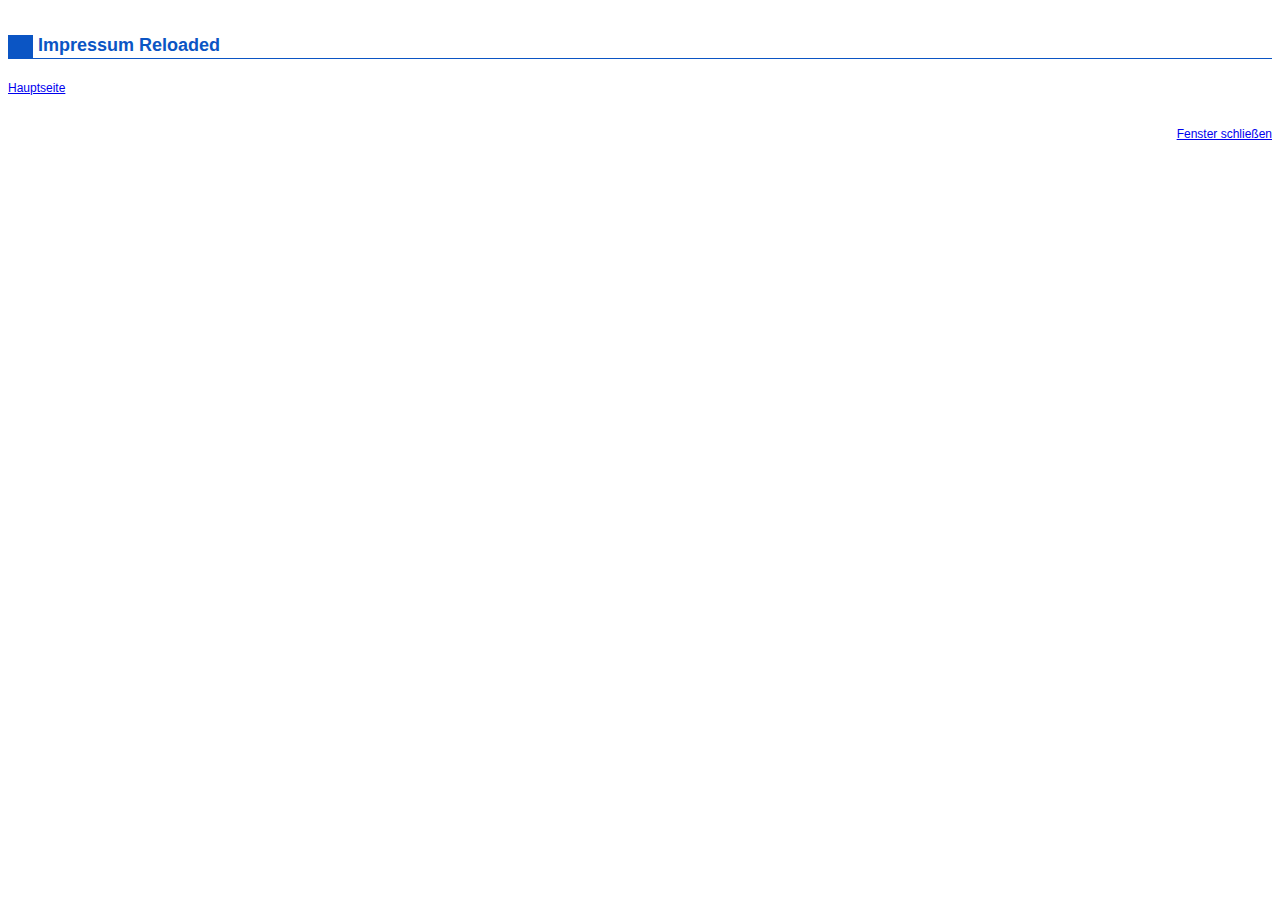
==== admin/help/de-DE/screen.imprint.html @ fc18bcd4 "Hilfe eingebaut" ====
﻿<!DOCTYPE html PUBLIC "-//W3C//DTD XHTML 1.0 Transitional//EN" "http://www.w3.org/TR/xhtml1/DTD/xhtml1-transitional.dtd">
<html>
<head>
<title>Impressum Reloaded</title>
<link href="css/help.css" rel="stylesheet" type="text/css" />
<meta http-equiv="Content-Type" content="text/html; charset=utf-8" />
<style type="text/css">
h2{color:#fc0000}
.first{margin:0 0 0 1em}
.second{margin:0 0 0 2em}
.third{margin:0 0 0 3em}
.fourth{margin:0 0 0 4em}
</style>
</head>
<body>
<div class="heading">
<h1>Impressum Reloaded</h1>
</div>
<p class="helpContent">
	<a href="http://sourceforge.net/projects/impressumreload/" target="_blank">Hauptseite</a><br />
</p>
<p class="closeWindow">
	<a href="javascript:void(0);" onclick="javascript:window.close();"><span class="small">Fenster schließen</span></a>
</p>
</body>
</html>
---- admin/help/de-DE/css/help.css ----
body {
	font-family: verdana, arial, sans-serif;
	font-size: 9pt;
}

div.heading {
	display: block;
	background-image:
		url(/administrator/components/com_jguestbook/assets/images/48px/icon-48-logo-yellow.png);
	background-position: top right;
	background-repeat: no-repeat;
	padding-top: 15px;
}

h1 {
	color: #0B55C4;
	font-size: 1.5em;
	border-left: 25px solid #0B55C4;
	border-bottom: 1px solid #0B55C4;
	padding: 0 0 2px 5px;
}

p.helpContent {
	padding-top: 10px;	
}

p.closeWindow {
	padding-top: 20px;
	text-align: right;	
}

pre {
	text-align: left;
	background-color: #fff;
	border-left: 1px solid #aaa;
	padding: 5px;
}
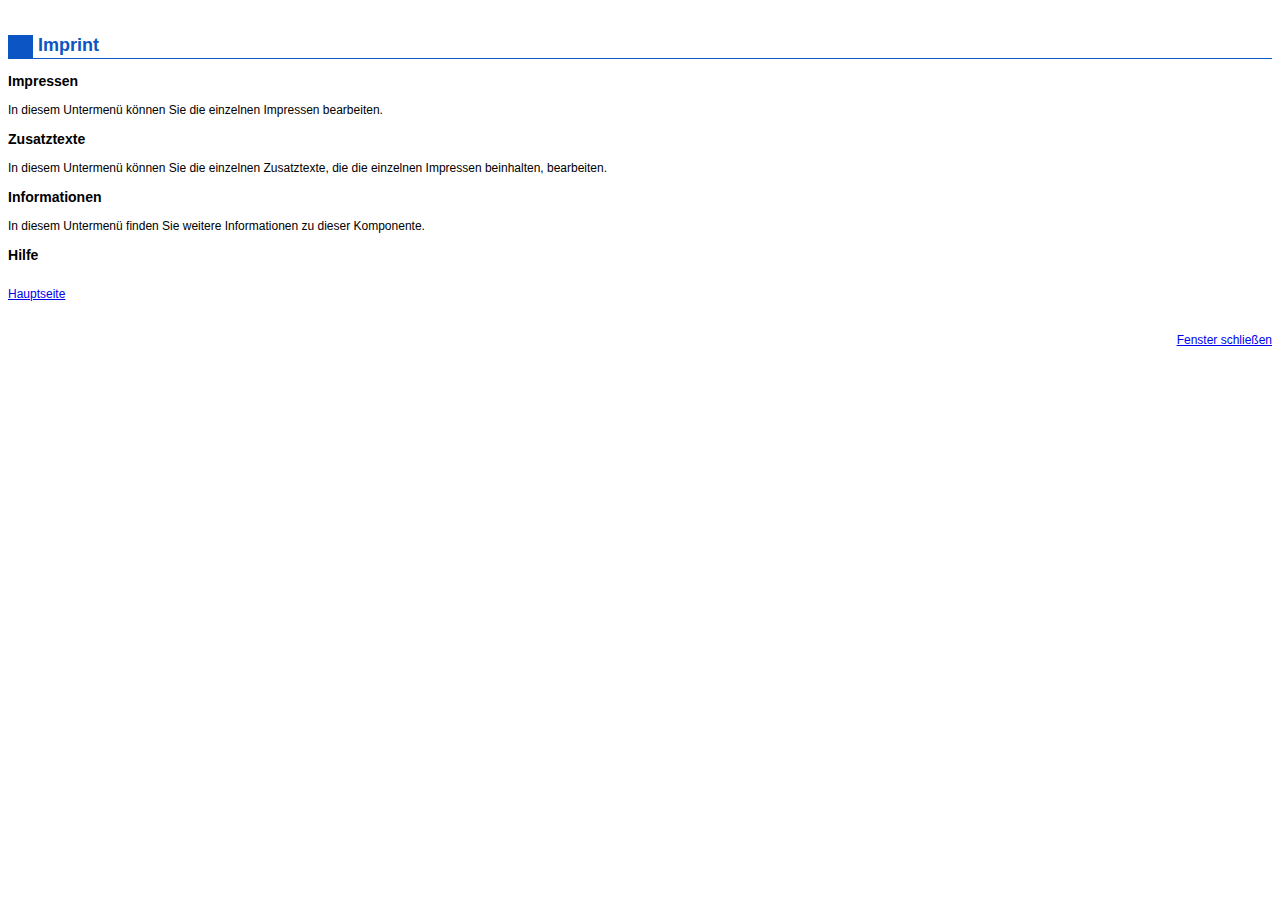
==== commit ed7a51f1: "Changed header of all files and many changes in language files" ====
--- a/admin/help/de-DE/screen.imprint.html
+++ b/admin/help/de-DE/screen.imprint.html
@@ -1,26 +1,33 @@
-﻿<!DOCTYPE html PUBLIC "-//W3C//DTD XHTML 1.0 Transitional//EN" "http://www.w3.org/TR/xhtml1/DTD/xhtml1-transitional.dtd">
-<html>
-<head>
-<title>Impressum Reloaded</title>
-<link href="css/help.css" rel="stylesheet" type="text/css" />
-<meta http-equiv="Content-Type" content="text/html; charset=utf-8" />
-<style type="text/css">
-h2{color:#fc0000}
-.first{margin:0 0 0 1em}
-.second{margin:0 0 0 2em}
-.third{margin:0 0 0 3em}
-.fourth{margin:0 0 0 4em}
-</style>
-</head>
-<body>
-<div class="heading">
-<h1>Impressum Reloaded</h1>
-</div>
-<p class="helpContent">
-	<a href="http://sourceforge.net/projects/impressumreload/" target="_blank">Hauptseite</a><br />
-</p>
-<p class="closeWindow">
-	<a href="javascript:void(0);" onclick="javascript:window.close();"><span class="small">Fenster schließen</span></a>
-</p>
-</body>
+﻿<!DOCTYPE html PUBLIC "-//W3C//DTD XHTML 1.0 Transitional//EN" "http://www.w3.org/TR/xhtml1/DTD/xhtml1-transitional.dtd">
+<html>
+<head>
+<title>Imprint</title>
+<link href="css/help.css" rel="stylesheet" type="text/css" />
+<meta http-equiv="Content-Type" content="text/html; charset=utf-8" />
+<style type="text/css">
+h2{color:#fc0000}
+.first{margin:0 0 0 1em}
+.second{margin:0 0 0 2em}
+.third{margin:0 0 0 3em}
+.fourth{margin:0 0 0 4em}
+</style>
+</head>
+<body>
+<div class="heading">
+<h1>Imprint</h1>
+</div>
+<h3>Impressen</h3>
+<p>In diesem Untermenü können Sie die einzelnen Impressen bearbeiten.</p>
+<h3>Zusatztexte</h3>
+<p>In diesem Untermenü können Sie die einzelnen Zusatztexte, die die einzelnen Impressen beinhalten, bearbeiten.</p>
+<h3>Informationen</h3>
+<p>In diesem Untermenü finden Sie weitere Informationen zu dieser Komponente.</p>
+<h3>Hilfe</h3>
+<p class="helpContent">
+	<a href="http://sourceforge.net/projects/imprintreload/" target="_blank">Hauptseite</a><br />
+</p>
+<p class="closeWindow">
+	<a href="javascript:void(0);" onclick="javascript:window.close();"><span class="small">Fenster schließen</span></a>
+</p>
+</body>
 </html>--- a/admin/help/de-DE/css/help.css
+++ b/admin/help/de-DE/css/help.css
@@ -1,37 +1,45 @@
-body {
-	font-family: verdana, arial, sans-serif;
-	font-size: 9pt;
-}
-
-div.heading {
-	display: block;
-	background-image:
-		url(/administrator/components/com_jguestbook/assets/images/48px/icon-48-logo-yellow.png);
-	background-position: top right;
-	background-repeat: no-repeat;
-	padding-top: 15px;
-}
-
-h1 {
-	color: #0B55C4;
-	font-size: 1.5em;
-	border-left: 25px solid #0B55C4;
-	border-bottom: 1px solid #0B55C4;
-	padding: 0 0 2px 5px;
-}
-
-p.helpContent {
-	padding-top: 10px;	
-}
-
-p.closeWindow {
-	padding-top: 20px;
-	text-align: right;	
-}
-
-pre {
-	text-align: left;
-	background-color: #fff;
-	border-left: 1px solid #aaa;
-	padding: 5px;
+/*
+ * @version		3.5 $Id$
+ * @package		Joomla
+ * @subpackage	Imprint
+ * @copyright	(C) 2011 - 2012 Imprint Team
+ * @license		GNU General Public License version 2 or later; see LICENSE.txt
+ */
+ 
+body {
+	font-family: verdana, arial, sans-serif;
+	font-size: 9pt;
+}
+
+div.heading {
+	display: block;
+	background-image:
+		url(/administrator/components/com_jguestbook/assets/images/48px/icon-48-logo-yellow.png);
+	background-position: top right;
+	background-repeat: no-repeat;
+	padding-top: 15px;
+}
+
+h1 {
+	color: #0B55C4;
+	font-size: 1.5em;
+	border-left: 25px solid #0B55C4;
+	border-bottom: 1px solid #0B55C4;
+	padding: 0 0 2px 5px;
+}
+
+p.helpContent {
+	padding-top: 10px;	
+}
+
+p.closeWindow {
+	padding-top: 20px;
+	text-align: right;	
+}
+
+pre {
+	text-align: left;
+	background-color: #fff;
+	border-left: 1px solid #aaa;
+	padding: 5px;
 }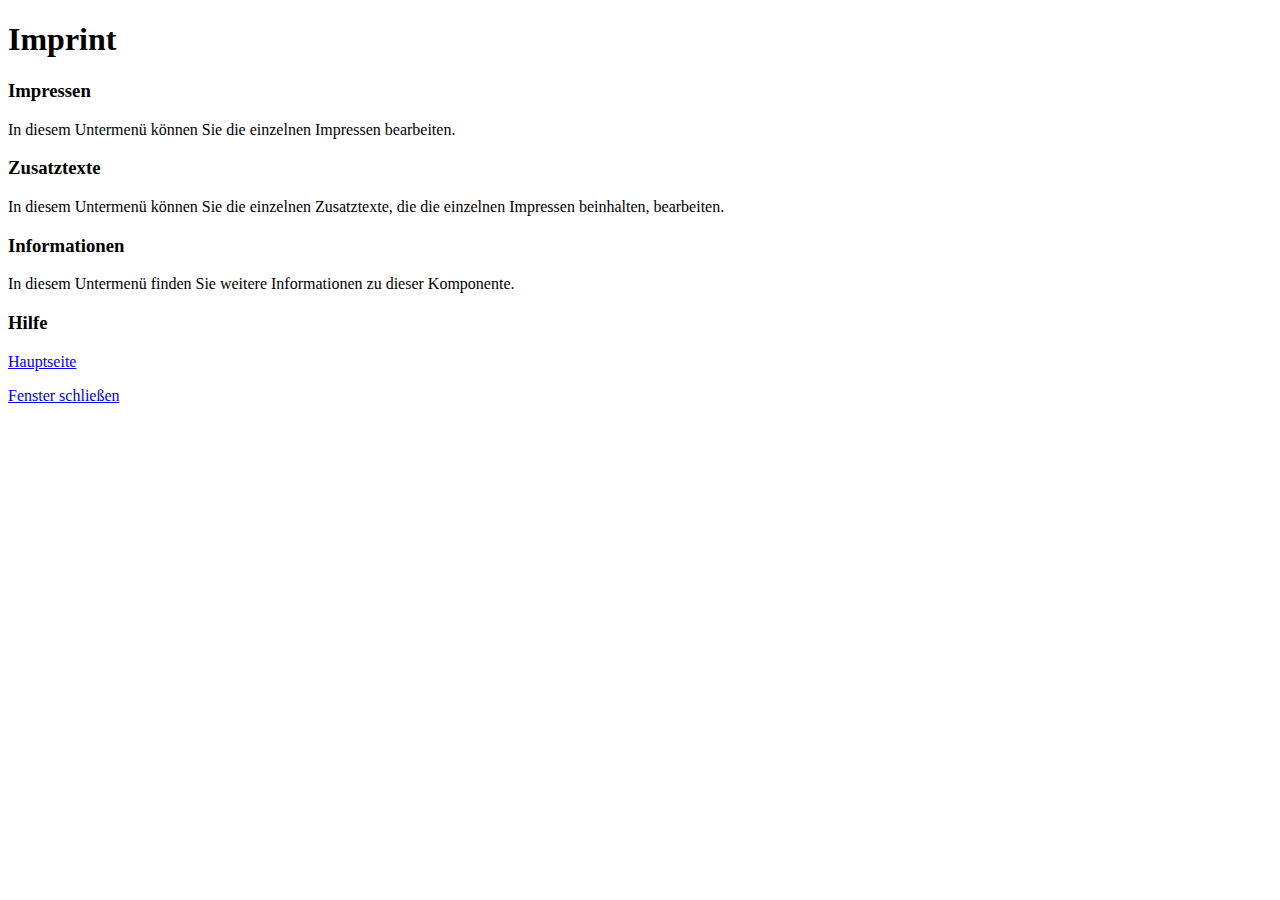
==== commit 78801a6e: "Fix cpanel icon bug. Add suffix to all css styles and images. Update help link to github. fixes #19" ====
--- a/admin/help/de-DE/screen.imprint.html
+++ b/admin/help/de-DE/screen.imprint.html
@@ -1,4 +1,4 @@
-﻿<!DOCTYPE html PUBLIC "-//W3C//DTD XHTML 1.0 Transitional//EN" "http://www.w3.org/TR/xhtml1/DTD/xhtml1-transitional.dtd">
+<!DOCTYPE html PUBLIC "-//W3C//DTD XHTML 1.0 Transitional//EN" "http://www.w3.org/TR/xhtml1/DTD/xhtml1-transitional.dtd">
 <html>
 <head>
 <title>Imprint</title>
@@ -24,7 +24,7 @@
 <p>In diesem Untermenü finden Sie weitere Informationen zu dieser Komponente.</p>
 <h3>Hilfe</h3>
 <p class="helpContent">
-	<a href="http://sourceforge.net/projects/imprintreload/" target="_blank">Hauptseite</a><br />
+	<a href="https://github.com/joomla-imprint" target="_blank">Hauptseite</a><br />
 </p>
 <p class="closeWindow">
 	<a href="javascript:void(0);" onclick="javascript:window.close();"><span class="small">Fenster schließen</span></a>
